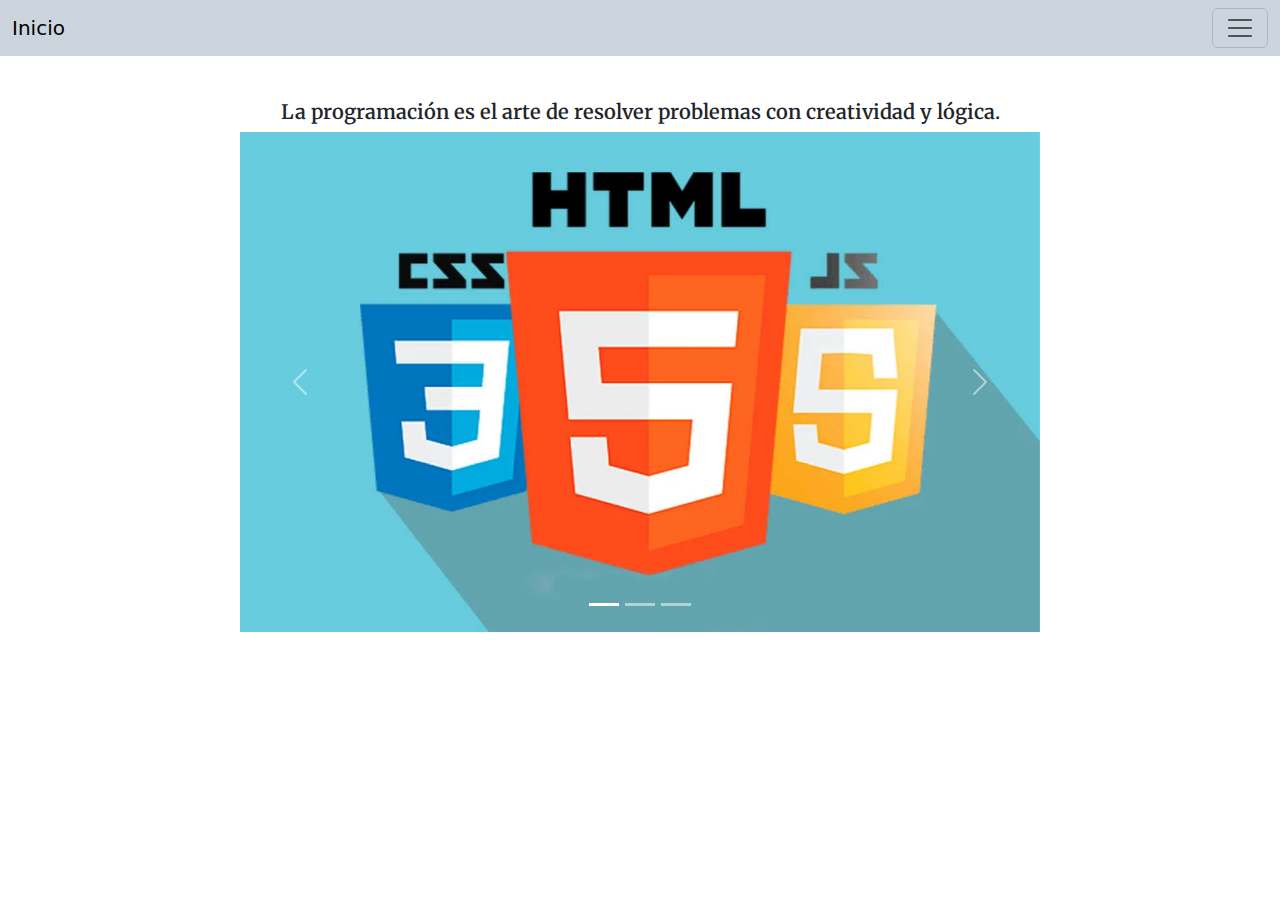
==== index.html @ 58a36298 "agrego views" ====
<!DOCTYPE html>
<html lang="en">
<head>
  <meta charset="UTF-8">
  <meta name="viewport" content="width=device-width, initial-scale=1.0">
  <title>Portfolio Perfiles</title>
  <!-- link google font -->
  <link rel="preconnect" href="https://fonts.googleapis.com">
  <link rel="preconnect" href="https://fonts.gstatic.com" crossorigin>
  <link href="https://fonts.googleapis.com/css2?family=Lato:ital,wght@0,100;0,300;0,400;0,700;0,900;1,100;1,300;1,400;1,700;1,900&display=swap" rel="stylesheet">  
  <link href="https://fonts.googleapis.com/css2?family=Merriweather:ital,wght@0,300;0,400;0,700;0,900;1,300;1,400;1,700;1,900&display=swap" rel="stylesheet">
  <link href="https://cdn.jsdelivr.net/npm/bootstrap@5.3.0/dist/css/bootstrap.min.css" rel="stylesheet">
  
</head>
<body>
  <div id="navbar-container"></div> 
  <div class="container custom-margin-top">
    <h5 class="center-text">La programación es el arte de resolver problemas con creatividad y lógica.</h5>
    <div id="carouselExampleIndicators" class="carousel slide">
        <div class="carousel-indicators">
            <button type="button" data-bs-target="#carouselExampleIndicators" data-bs-slide-to="0" class="active" aria-current="true" aria-label="Slide 1"></button>
            <button type="button" data-bs-target="#carouselExampleIndicators" data-bs-slide-to="1" aria-label="Slide 2"></button>
            <button type="button" data-bs-target="#carouselExampleIndicators" data-bs-slide-to="2" aria-label="Slide 3"></button>
        </div>
        <div class="carousel-inner">
            <div class="carousel-item active">
                <img src="assets/img/img_c/foto1.jpg" class="d-block w-100" alt="Imagen 1">
                <div class="carousel-caption d-none d-md-block">
                    
                </div>
            </div>
            <div class="carousel-item">
                <img src="assets/img/img_c/foto2.jpg" class="d-block w-100" alt="Imagen 2">
                <div class="carousel-caption d-none d-md-block">
                </div>
            </div>
            <div class="carousel-item">
                <img src="assets/img/img_c/foto3.jpg" class="d-block w-100" alt="Imagen 3">
                <div class="carousel-caption d-none d-md-block">
                </div>
            </div>
        </div>
        <button class="carousel-control-prev" type="button" data-bs-target="#carouselExampleIndicators" data-bs-slide="prev">
            <span class="carousel-control-prev-icon" aria-hidden="true"></span>
            <span class="visually-hidden">Previous</span>
        </button>
        <button class="carousel-control-next" type="button" data-bs-target="#carouselExampleIndicators" data-bs-slide="next">
            <span class="carousel-control-next-icon" aria-hidden="true"></span>
            <span class="visually-hidden">Next</span>
        </button>
    </div>
</div>

  <!-- Bootstrap JS (necessary for the offcanvas functionality) -->
  <script src="https://cdn.jsdelivr.net/npm/bootstrap@5.3.0/dist/js/bootstrap.bundle.min.js"></script>
  <script src="main.js"></script>
</body>
</html>
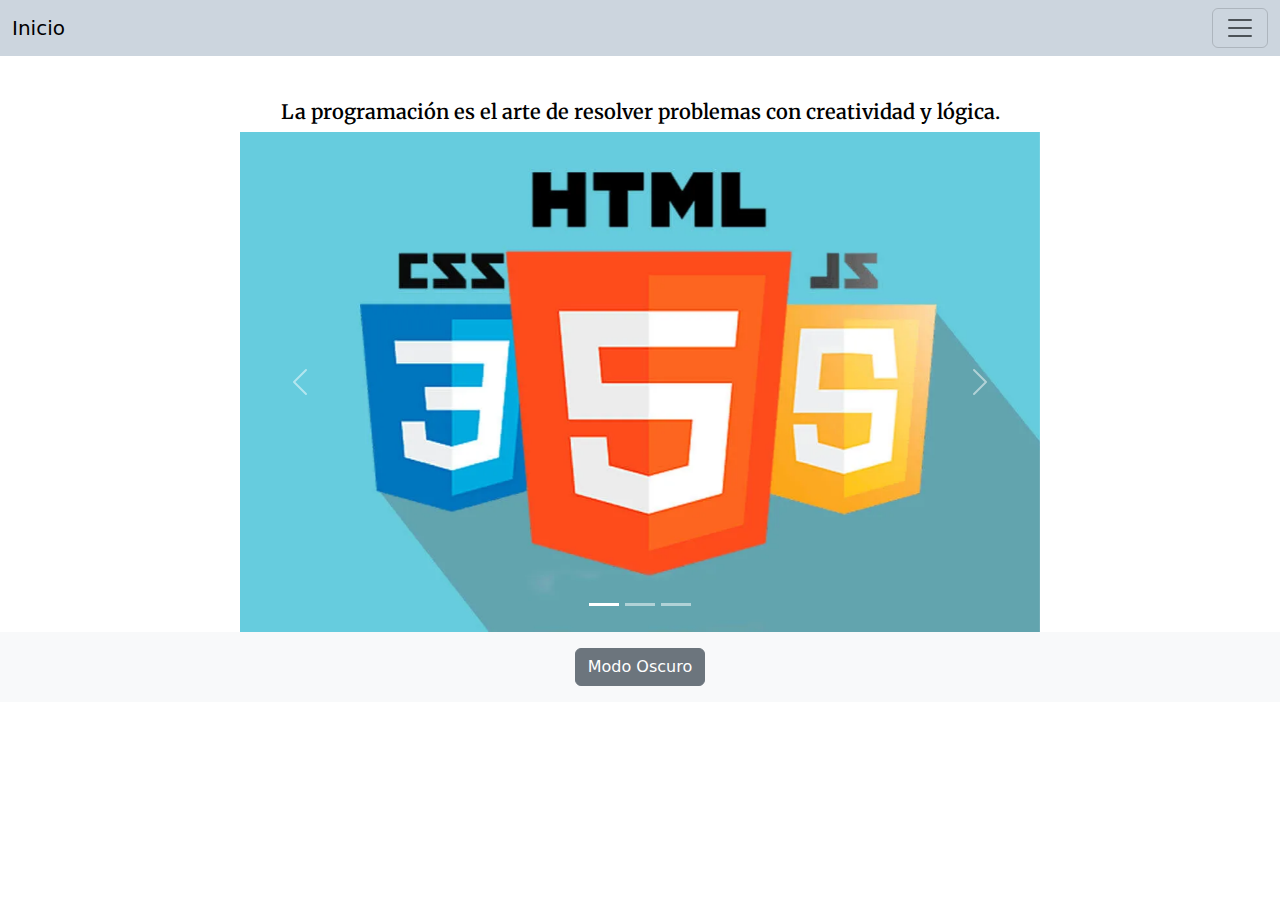
==== commit 6b2832f8: "agrego cambios de contraste" ====
--- a/index.html
+++ b/index.html
@@ -4,55 +4,52 @@
   <meta charset="UTF-8">
   <meta name="viewport" content="width=device-width, initial-scale=1.0">
   <title>Portfolio Perfiles</title>
-  <!-- link google font -->
   <link rel="preconnect" href="https://fonts.googleapis.com">
   <link rel="preconnect" href="https://fonts.gstatic.com" crossorigin>
   <link href="https://fonts.googleapis.com/css2?family=Lato:ital,wght@0,100;0,300;0,400;0,700;0,900;1,100;1,300;1,400;1,700;1,900&display=swap" rel="stylesheet">  
   <link href="https://fonts.googleapis.com/css2?family=Merriweather:ital,wght@0,300;0,400;0,700;0,900;1,300;1,400;1,700;1,900&display=swap" rel="stylesheet">
   <link href="https://cdn.jsdelivr.net/npm/bootstrap@5.3.0/dist/css/bootstrap.min.css" rel="stylesheet">
-  
 </head>
 <body>
-  <div id="navbar-container"></div> 
+ 
+  <div id="navbar-container"></div>
   <div class="container custom-margin-top">
     <h5 class="center-text">La programación es el arte de resolver problemas con creatividad y lógica.</h5>
     <div id="carouselExampleIndicators" class="carousel slide">
-        <div class="carousel-indicators">
-            <button type="button" data-bs-target="#carouselExampleIndicators" data-bs-slide-to="0" class="active" aria-current="true" aria-label="Slide 1"></button>
-            <button type="button" data-bs-target="#carouselExampleIndicators" data-bs-slide-to="1" aria-label="Slide 2"></button>
-            <button type="button" data-bs-target="#carouselExampleIndicators" data-bs-slide-to="2" aria-label="Slide 3"></button>
+      <div class="carousel-indicators">
+        <button type="button" data-bs-target="#carouselExampleIndicators" data-bs-slide-to="0" class="active" aria-current="true" aria-label="Slide 1"></button>
+        <button type="button" data-bs-target="#carouselExampleIndicators" data-bs-slide-to="1" aria-label="Slide 2"></button>
+        <button type="button" data-bs-target="#carouselExampleIndicators" data-bs-slide-to="2" aria-label="Slide 3"></button>
+      </div>
+      <div class="carousel-inner">
+        <div class="carousel-item active">
+          <img src="assets/img/img_c/foto1.jpg" class="d-block w-100" alt="Imagen 1">
         </div>
-        <div class="carousel-inner">
-            <div class="carousel-item active">
-                <img src="assets/img/img_c/foto1.jpg" class="d-block w-100" alt="Imagen 1">
-                <div class="carousel-caption d-none d-md-block">
-                    
-                </div>
-            </div>
-            <div class="carousel-item">
-                <img src="assets/img/img_c/foto2.jpg" class="d-block w-100" alt="Imagen 2">
-                <div class="carousel-caption d-none d-md-block">
-                </div>
-            </div>
-            <div class="carousel-item">
-                <img src="assets/img/img_c/foto3.jpg" class="d-block w-100" alt="Imagen 3">
-                <div class="carousel-caption d-none d-md-block">
-                </div>
-            </div>
+        <div class="carousel-item">
+          <img src="assets/img/img_c/foto2.jpg" class="d-block w-100" alt="Imagen 2">
         </div>
-        <button class="carousel-control-prev" type="button" data-bs-target="#carouselExampleIndicators" data-bs-slide="prev">
-            <span class="carousel-control-prev-icon" aria-hidden="true"></span>
-            <span class="visually-hidden">Previous</span>
-        </button>
-        <button class="carousel-control-next" type="button" data-bs-target="#carouselExampleIndicators" data-bs-slide="next">
-            <span class="carousel-control-next-icon" aria-hidden="true"></span>
-            <span class="visually-hidden">Next</span>
-        </button>
+        <div class="carousel-item">
+          <img src="assets/img/img_c/foto3.jpg" class="d-block w-100" alt="Imagen 3">
+        </div>
+      </div>
+      <button class="carousel-control-prev" type="button" data-bs-target="#carouselExampleIndicators" data-bs-slide="prev">
+        <span class="carousel-control-prev-icon" aria-hidden="true"></span>
+        <span class="visually-hidden">Previous</span>
+      </button>
+      <button class="carousel-control-next" type="button" data-bs-target="#carouselExampleIndicators" data-bs-slide="next">
+        <span class="carousel-control-next-icon" aria-hidden="true"></span>
+        <span class="visually-hidden">Next</span>
+      </button>
     </div>
-</div>
+  </div>
+
+  <footer class="bg-light text-center py-3">
+    <button id="theme" class="btn btn-secondary">Modo Oscuro</button>
+  </footer>
 
   <!-- Bootstrap JS (necessary for the offcanvas functionality) -->
   <script src="https://cdn.jsdelivr.net/npm/bootstrap@5.3.0/dist/js/bootstrap.bundle.min.js"></script>
   <script src="main.js"></script>
+
 </body>
 </html>
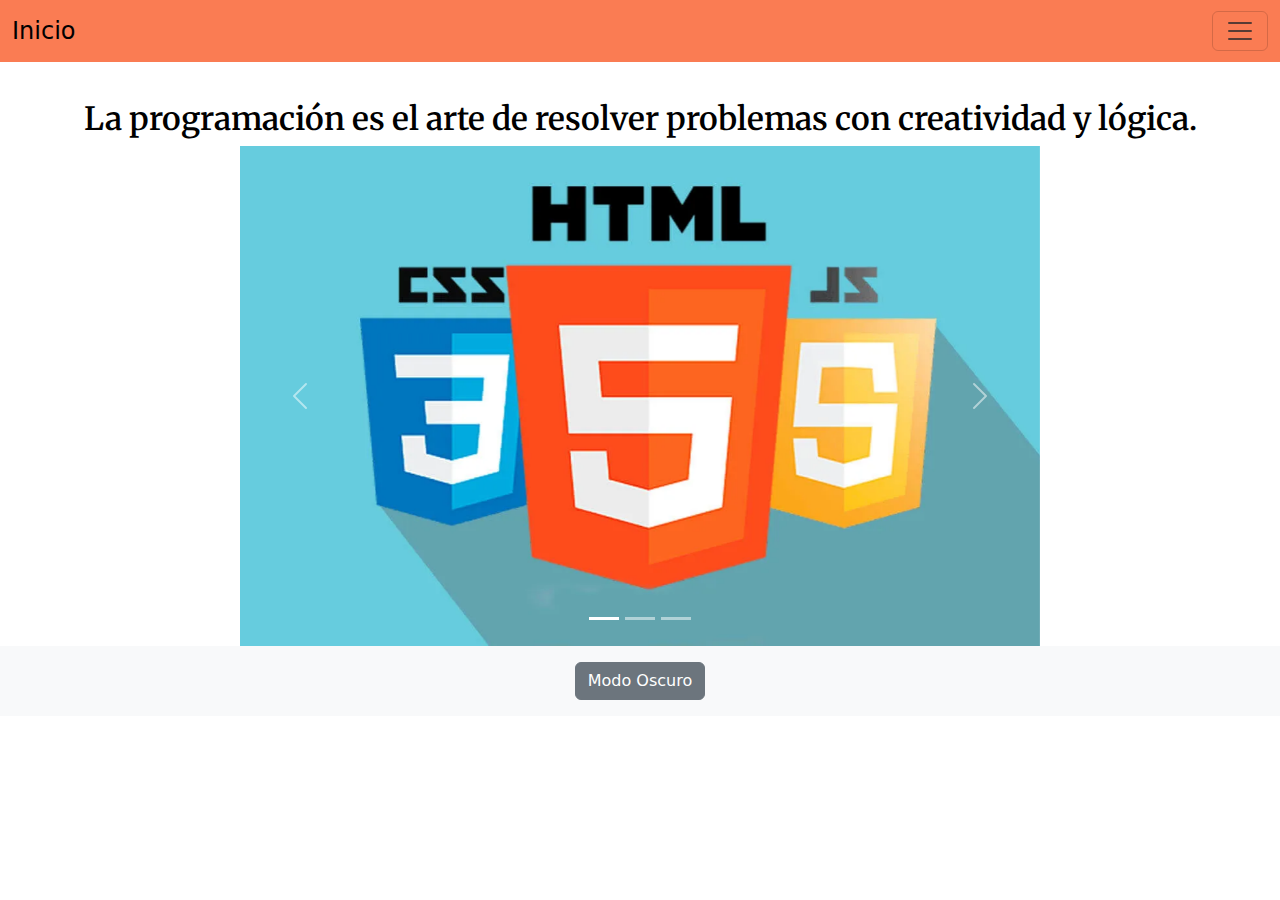
==== commit ea6bd3e6: "cambios en index" ====
--- a/index.html
+++ b/index.html
@@ -9,6 +9,7 @@
   <link href="https://fonts.googleapis.com/css2?family=Lato:ital,wght@0,100;0,300;0,400;0,700;0,900;1,100;1,300;1,400;1,700;1,900&display=swap" rel="stylesheet">  
   <link href="https://fonts.googleapis.com/css2?family=Merriweather:ital,wght@0,300;0,400;0,700;0,900;1,300;1,400;1,700;1,900&display=swap" rel="stylesheet">
   <link href="https://cdn.jsdelivr.net/npm/bootstrap@5.3.0/dist/css/bootstrap.min.css" rel="stylesheet">
+  <link href="style.css" rel="stylesheet">
 </head>
 <body>
  
--- a/style.css
+++ b/style.css
@@ -0,0 +1,210 @@
+p{
+    font-family: "Lato", sans-serif;
+    font-weight: 300;
+    text-align: center;
+    font-size: 1.2rem;
+}
+
+h5{
+    font-family: "Merriweather", serif;
+    font-weight: 600;
+    font-style: normal;
+    text-align: center;
+    font-size: 2rem;
+}
+
+.button-container {
+    display: flex;
+    justify-content: center; /* Centra horizontalmente */
+    align-items: center; /* Centra verticalmente, si es necesario */
+}
+.navbar {
+    background-color:  rgb(250, 124, 83) !important;
+}
+.navbar-brand {
+    font-size: 1.5rem;
+}
+.container {
+    margin-top: 50px; 
+}
+.card {
+    background-color: #ccd5de; 
+    border: 1px solid #dee2e6; 
+}
+.card-body { 
+    padding: 30px;
+}
+.rounder-start {
+    border-radius: 0.25rem; 
+}
+
+/* ESTILOS DE BOTON */
+.btn-custom {
+    background-color: #6c757d; 
+    color: #ffffff; 
+    border: none; 
+
+}
+
+.btn-custom2 {
+    background-color: #6c757d; 
+    color: #ffffff; 
+    border: none;
+    margin-top: 10px;
+    margin-left: 0;  
+}
+
+.btn-custom:hover {
+    background-color: #5a6268; 
+}
+
+/* ESTILOS DEL FORMULARIO */
+.form-control-sm {
+    padding: 0.375rem 0.75rem; 
+    font-size: 0.875rem; 
+    line-height: 1.5; 
+    border-radius: 0.2rem; 
+    
+}
+
+textarea.form-control-sm {
+    font-size: 0.875rem; 
+}
+
+/* ESTILOS DEL CARRUSEL */
+.custom-margin-top {
+    margin-top: 100px; 
+}
+
+.carousel {
+    max-width: 800px; 
+    margin: auto;
+}
+
+.carousel-inner img {
+    width: 100%;
+    height: auto; 
+}
+.carousel-item img {
+    width: 100%;
+    height: 500px; 
+    object-fit: cover; 
+}
+
+/* ESTILOS DE MODO OSCURO */
+:root {
+    --background-color: #ffffff;
+    --text-color: #000000;
+  }
+
+  body {
+    background-color: var(--background-color);
+    color: var(--text-color);
+    transition: background-color 0.3s, color 0.3s;
+  }
+
+  .dark-mode {
+    --background-color: #333333;
+    --text-color: #ffffff;
+  }
+  .msjError{
+    color: red;
+}
+.center{
+    display: flex;
+    justify-content: center; 
+    align-items: center; 
+}
+.msjError{
+    color: red;
+}
+.formContainer{
+    height: 100vh;
+    display: flex;
+    flex-direction: column;
+    align-items: center;
+    justify-content: center;
+}
+#myForm{
+    padding-top: 70px;
+    padding-bottom: 70px;
+    padding-left: 30px;
+    padding-right: 30px;
+    border: 2px solid black;
+    flex-direction: column;
+}
+.formBodyItem{
+    display: flex;
+    flex-direction: column;
+    padding-bottom: 5px;
+    padding-top: 5px;
+}
+.formBodyContraste{
+    color: whitesmoke; 
+    padding: 3%;
+    border: 2px solid  rgb(72, 72, 72);
+    display: flex;
+    flex-direction: column;
+    .formBodyItem{
+        
+        input, textarea{
+            display: flex;
+            flex-direction: row;
+            background-color: rgb(51, 51, 51);
+            border: 2px solid rgb(72, 72, 72);
+            color: whitesmoke;  
+            width: 100%;
+        }
+        input::placeholder{
+            color: white;
+        }
+    }     
+}
+.bgAltoContraste{
+    background-color: black;
+    h1{
+        color: whitesmoke; 
+    }
+}
+.formBtnEstilosAltoContraste{
+    #btnEnviar, #btnEstilo1 , #btnEstiloAltoContraste{
+        background-color:rgb(255, 214, 2);
+        color: black;
+        border: 2px solid rgb(255, 214, 2)
+    }  
+}
+#formBtnEstilos{
+    display: flex;
+    flex-direction: column;
+    justify-content: center;
+    align-items: center;
+    gap: 10px;
+    margin-top: 10px;
+}
+#formBtnEstilos button{
+    width: 120px;
+    padding: 5px;
+    background-color: rgb(250, 124, 83);
+    color: white;
+    font-weight: bold;
+    font-size: 0.8rem;
+    border: 2px solid white;
+}
+#btnEstilo1:hover{
+    cursor: pointer;
+    background-color: #5a6268; 
+}
+
+#btnEstiloAltoContraste:hover{
+    cursor: pointer;
+    background-color: #5a6268; 
+}
+#btnEnviar{
+    background-color: #6c757d; 
+    color: #ffffff; 
+    border: none; 
+}
+#btnEnviar:hover{
+    cursor: pointer;
+    background-color:  rgb(250, 124, 83);
+}
